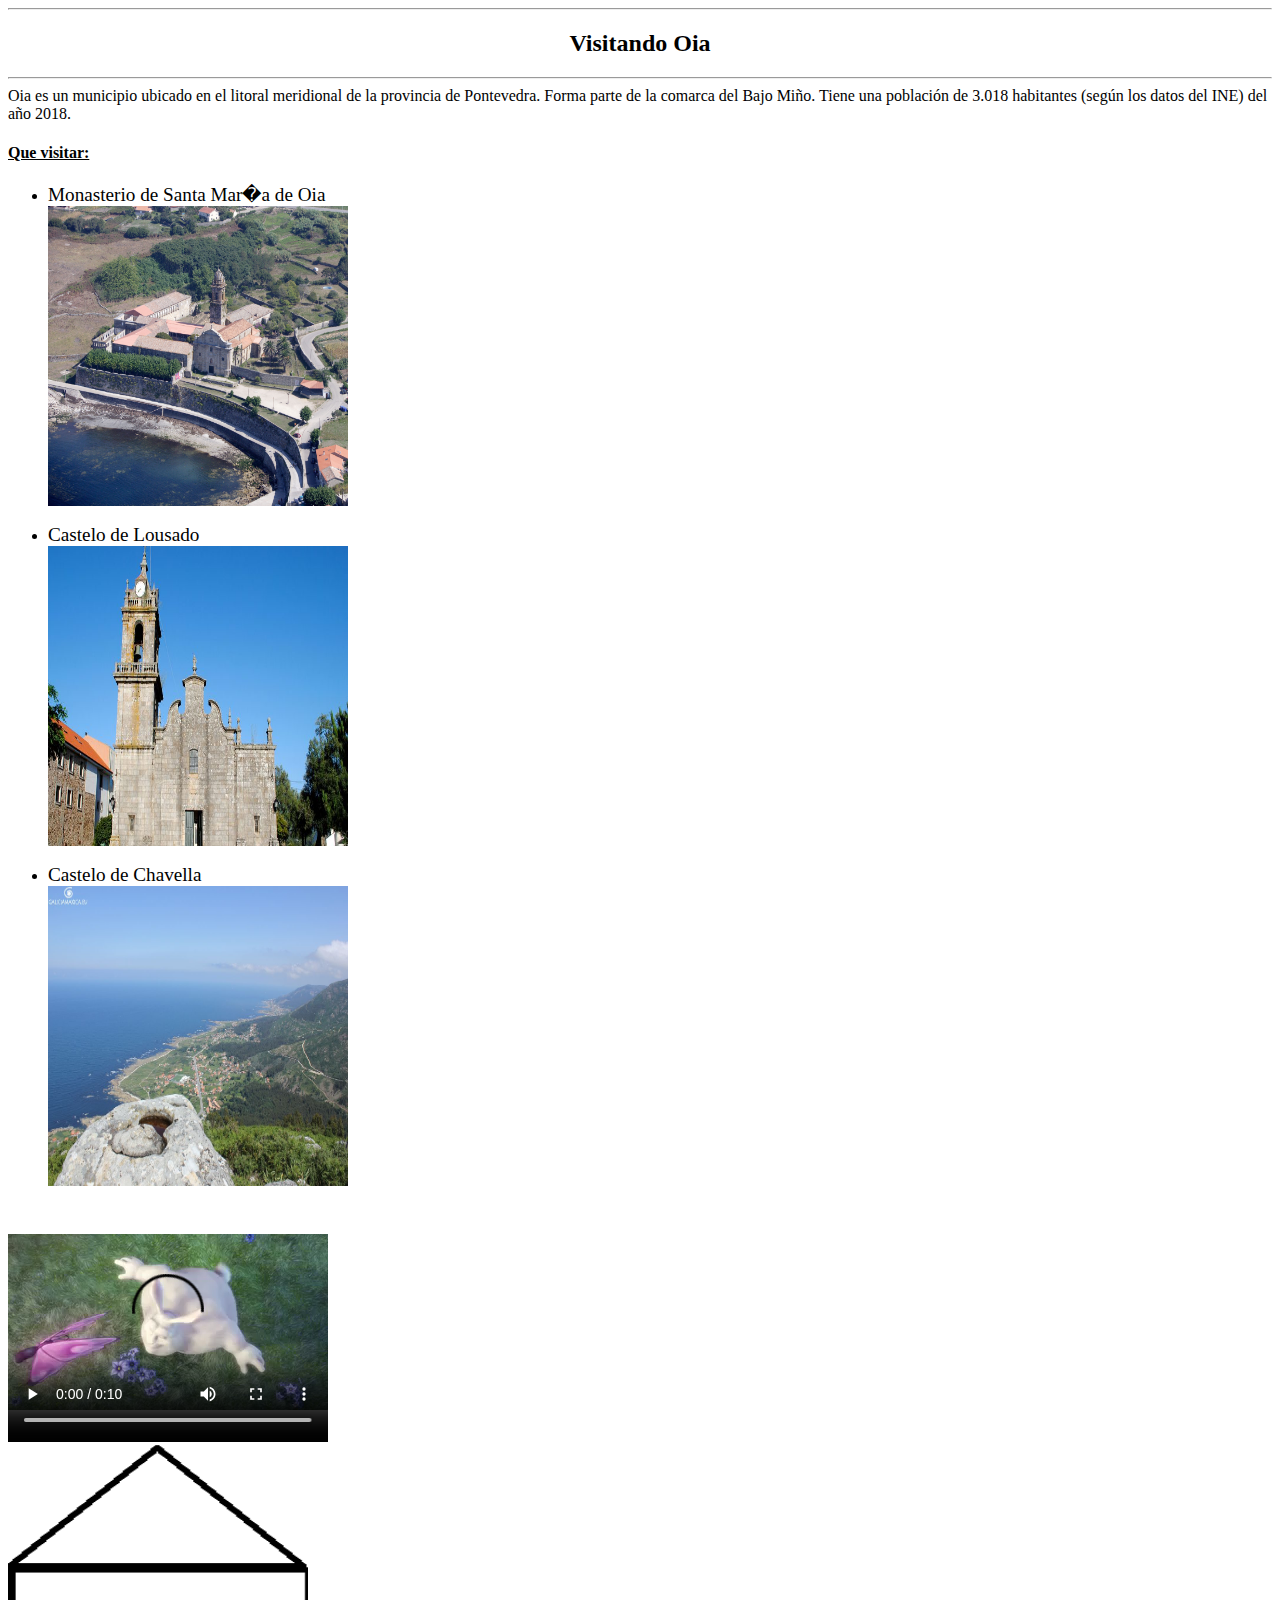
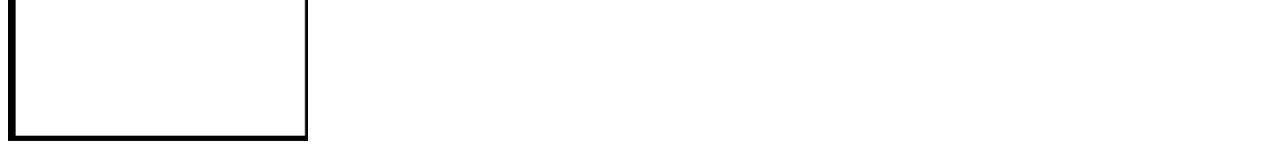
==== oia.html @ 414cca3f "Add files via upload" ====
<html>
	<head>
		<link  rel="stylesheet" href="estilazo.css">
		<title>
			Oia
		</title>
	</head>
<body>
	<hr><h2><center>Visitando Oia</center></h2></hr>
		<hr>Oia es un municipio ubicado en el litoral meridional de la provincia de Pontevedra. Forma parte de la comarca del Bajo Mi&ntilde;o. Tiene una poblaci&oacute;n de 3.018 habitantes (seg&uacute;n los datos del INE) del a&ntilde;o 2018.</hr>
			<div><u><h4>Que visitar:</h4></u></div>
				<ul>
					<li><big>Monasterio de Santa Mar�a de Oia</big></li>
						<img src="fotos/monasterio.jpg"/ style="width:300px;height:300px;">
							<br>
							<br>
					<li><big>Castelo de Lousado</big></li>
						<img src="fotos/iglesia.jpg"/ style="width:300px;height:300px;">
							<br>
							<br>
					<li><big>Castelo de Chavella</big></li>
						<img src="fotos/castillo.jpg"/ style="width:300px;height:300px;">
				</ul>
		<video width="320" height="240" controls>
			<source src="fotos/video.mp4" type="video/mp4">			
		</video>
							<br>
		<a href="index.html">
			<img src="fotos/1.png"/ style="width:300px;height:300px;">
		</a>
	
</body>

</html>
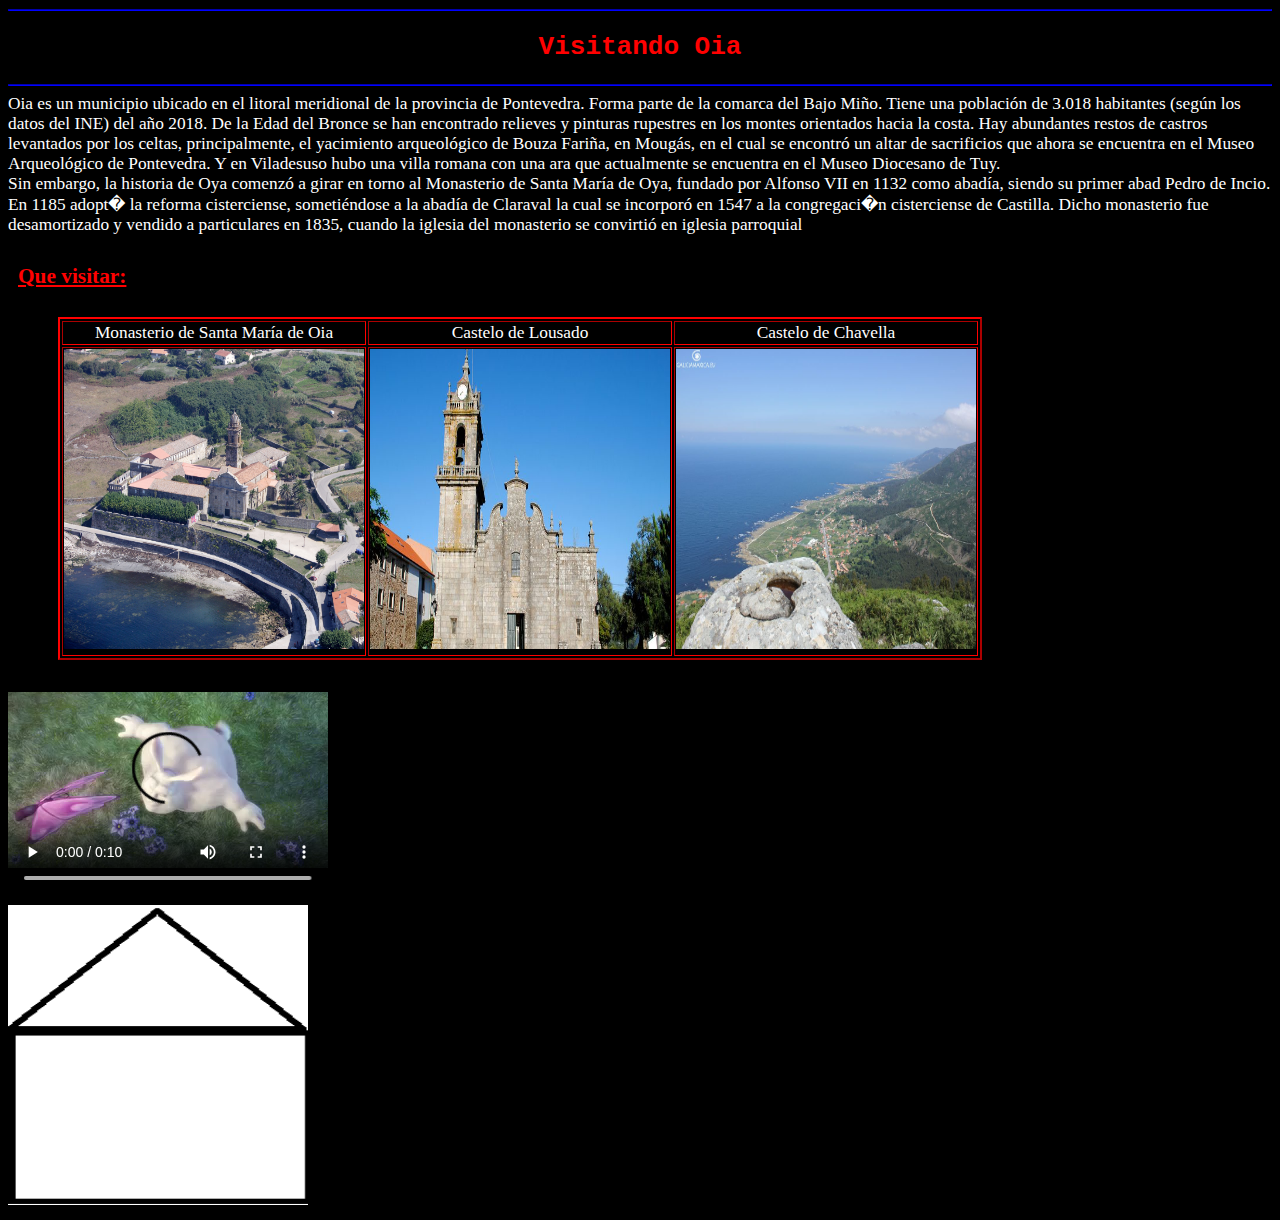
==== commit 7d45ec91: "Add files via upload" ====
--- a/oia.html
+++ b/oia.html
@@ -1,3 +1,4 @@
+<!DOCTYPE html>
 <html>
 	<head>
 		<link  rel="stylesheet" href="estilazo.css">
@@ -6,21 +7,36 @@
 		</title>
 	</head>
 <body>
-	<hr><h2><center>Visitando Oia</center></h2></hr>
-		<hr>Oia es un municipio ubicado en el litoral meridional de la provincia de Pontevedra. Forma parte de la comarca del Bajo Mi&ntilde;o. Tiene una poblaci&oacute;n de 3.018 habitantes (seg&uacute;n los datos del INE) del a&ntilde;o 2018.</hr>
+	<hr><h2><center>Visitando Oia</center></h2>
+			<p class="marron">
+		<hr>Oia es un municipio ubicado en el litoral meridional de la provincia de Pontevedra. Forma parte de la comarca del Bajo Mi&ntilde;o. Tiene una poblaci&oacute;n de 3.018 habitantes (seg&uacute;n los datos del INE) del a&ntilde;o 2018. De la Edad del Bronce se han encontrado relieves y pinturas rupestres en los montes orientados hacia la costa. Hay abundantes restos de castros levantados por los celtas, principalmente, el yacimiento arqueol&oacute;gico de Bouza Fari&ntilde;a, en Moug&aacute;s, en el cual se encontr&oacute; un altar de sacrificios que ahora se encuentra en el Museo Arqueol&oacute;gico de Pontevedra. Y en Viladesuso hubo una villa romana con una ara que actualmente se encuentra en el Museo Diocesano de Tuy.
+							<br>
+		Sin embargo, la historia de Oya comenz&oacute; a girar en torno al Monasterio de Santa Mar&iacute;a de Oya, fundado por Alfonso VII en 1132 como abad&iacute;a, siendo su primer abad Pedro de Incio. En 1185 adopt� la reforma cisterciense, someti&eacute;ndose a la abad&iacute;a de Claraval la cual se incorpor&oacute; en 1547 a la congregaci�n cisterciense de Castilla. Dicho monasterio fue desamortizado y vendido a particulares en 1835, cuando la iglesia del monasterio se convirti&oacute; en iglesia parroquial</hr>
 			<div><u><h4>Que visitar:</h4></u></div>
-				<ul>
-					<li><big>Monasterio de Santa Mar�a de Oia</big></li>
-						<img src="fotos/monasterio.jpg"/ style="width:300px;height:300px;">
-							<br>
-							<br>
-					<li><big>Castelo de Lousado</big></li>
-						<img src="fotos/iglesia.jpg"/ style="width:300px;height:300px;">
-							<br>
-							<br>
-					<li><big>Castelo de Chavella</big></li>
-						<img src="fotos/castillo.jpg"/ style="width:300px;height:300px;">
-				</ul>
+				<table border="2">
+					<tr>
+						<td>
+							<n class="ma�ana"> Monasterio de Santa Mar&iacute;a de Oia</n>
+						</td>
+						<td>
+							Castelo de Lousado
+						</td>
+						<td>
+							Castelo de Chavella
+						</td>
+					</tr>
+					<tr>
+						<td>
+							<img src="fotos/monasterio.jpg"/ style="width:300px;height:300px;">
+						</td>
+						<td>
+							<img src="fotos/iglesia.jpg"/ style="width:300px;height:300px;">
+						</td>
+						<td>
+							<img src="fotos/castillo.jpg"/ style="width:300px;height:300px;">
+						</td>
+					</tr>
+				</table>
 		<video width="320" height="240" controls>
 			<source src="fotos/video.mp4" type="video/mp4">			
 		</video>
--- a/estilazo.css
+++ b/estilazo.css
@@ -0,0 +1,110 @@
+body /* Cambia todo lo que esta dentro de body */
+	{
+		background-color: #000000 ;
+		font-family: 'Press Start 2P', cursive; /* Cambiar el tipo de letra */
+		font-size: 13pt ; /* Cambiar el tamaño de letra */
+		color: white ;
+	}
+
+h1
+	{
+		text-align: center; /* Centra la letra */
+		color: #FF0101 ;
+		font-family: 'Estonia', cursive;
+		border: 1xp solid red ;
+		padding: 25px 50px 60px 100px ;
+		background-color: grey ;
+	}
+
+h2
+	{
+		
+		color: #FF0101 ;
+		font-family: 'Nanum Gothic Coding', monospace;
+	}
+
+h4
+	{
+		color: #FF0101 ;
+	}
+
+u
+	{
+		color: #FF0101 ;
+	}
+
+table
+	{
+		border-color: #FF0101 ;
+		margin-left: 50px ;
+		vertical-align: middle;
+		text-align: center;
+		font-family: 'Monoton', cursive;
+	}
+
+a:visited
+	{
+		color: #FF0101 ;
+	}
+
+a:link
+	{
+		font-size: 20pt ;
+		text-decoration: none;
+		font-family: 'Creepster', cursive;
+
+	}
+
+hr
+	{
+		border-color: blue ;
+	}
+
+div /* Utilizase para párrafos */
+	{
+		font-size: 16pt ;
+		margin-left: 10px ;
+	}
+
+span /* Utilizase para palabras o frases */
+	{
+		text-decoration: underline ;
+		color: #FF91F5 ;
+		text-shadow: #FF00E8 2px 2px ;
+	}
+
+.marron
+	{
+		color: brown ;
+		background-color: peach ;
+	}
+
+.panda
+	{
+		position: absolute ; /* Centra la tabla */
+		padding: 200px ;
+		left: 25% ;
+		margin-top: 15px ;
+		border-color: #FF0101 ;
+	}
+
+.tarde
+	{
+		float: left;
+		text-align: center ;
+	}
+
+.hoy
+	{
+		float: right;
+		margin-right: 5em;
+	}
+
+svg
+	{
+		margin-left:  5em ;
+	}
+.juego
+	{
+		margin-left: 5em ;
+	}